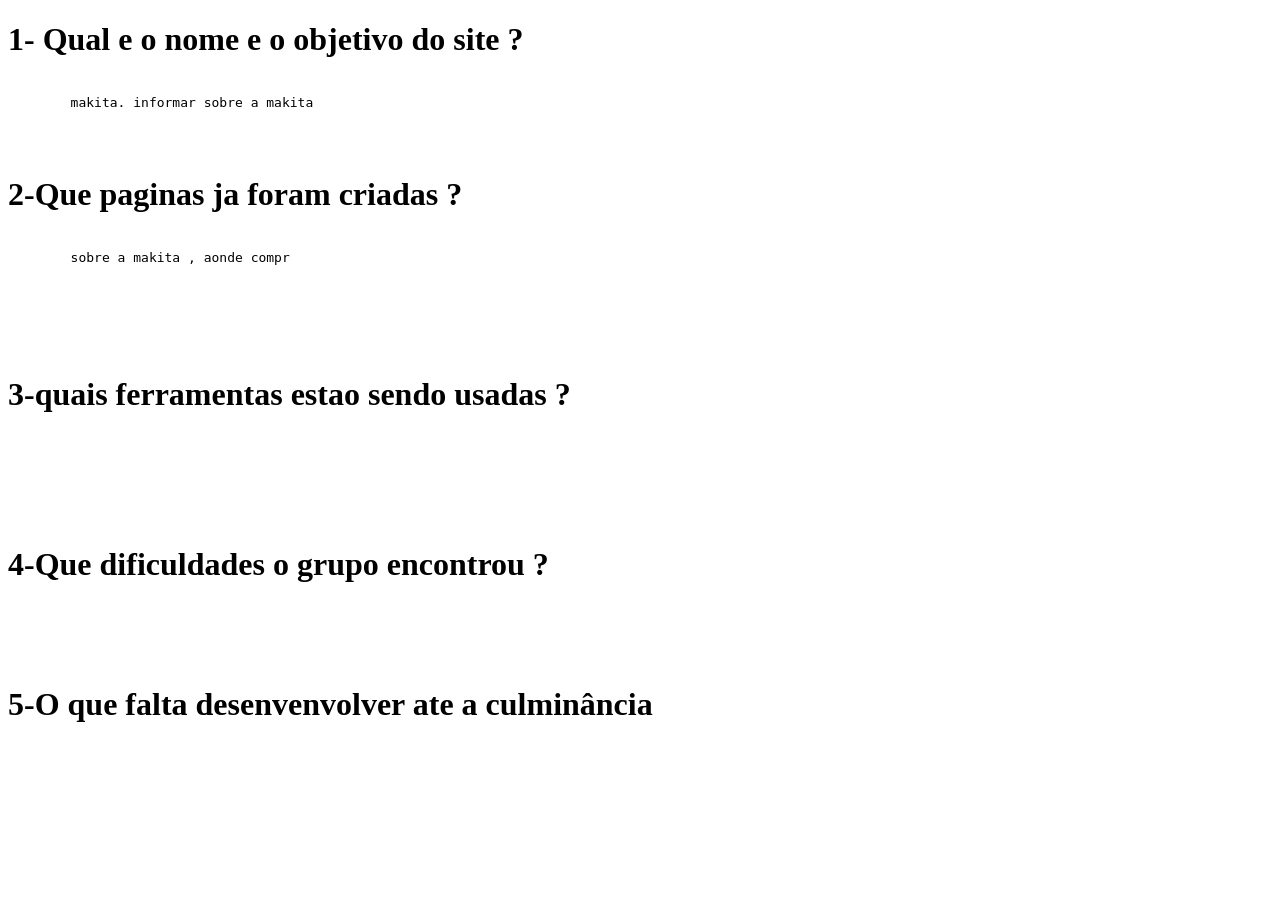
==== a.html @ 6ad04c11 "Add files via upload" ====
<!DOCTYPE html>
<html lang="en">
<head>
    <link rel="stylesheet" href="/HTML/PROJECTS/atividade da rebeca/b.css">
    <meta charset="UTF-8">
    <meta name="viewport" content="width=device-width, initial-scale=1.0">
    <title>Document</title>
</head>
<body>
    <h1>1- Qual e o nome e o objetivo do site ?</h1>
    <pre>

        makita. informar sobre a makita


    </pre>
    <h1>2-Que paginas ja foram criadas ?</h1>
    <pre>

        sobre a makita , aonde compr





    </pre>
    <h1>3-quais ferramentas estao sendo usadas ?</h1>
    <pre>





    </pre>
    <h1>4-Que  dificuldades o grupo encontrou ?</h1>
    <pre>



    </pre>
    <h1>5-O que falta desenvenvolver ate a culminância </h1>
    <pre></pre>


</body>
</html>
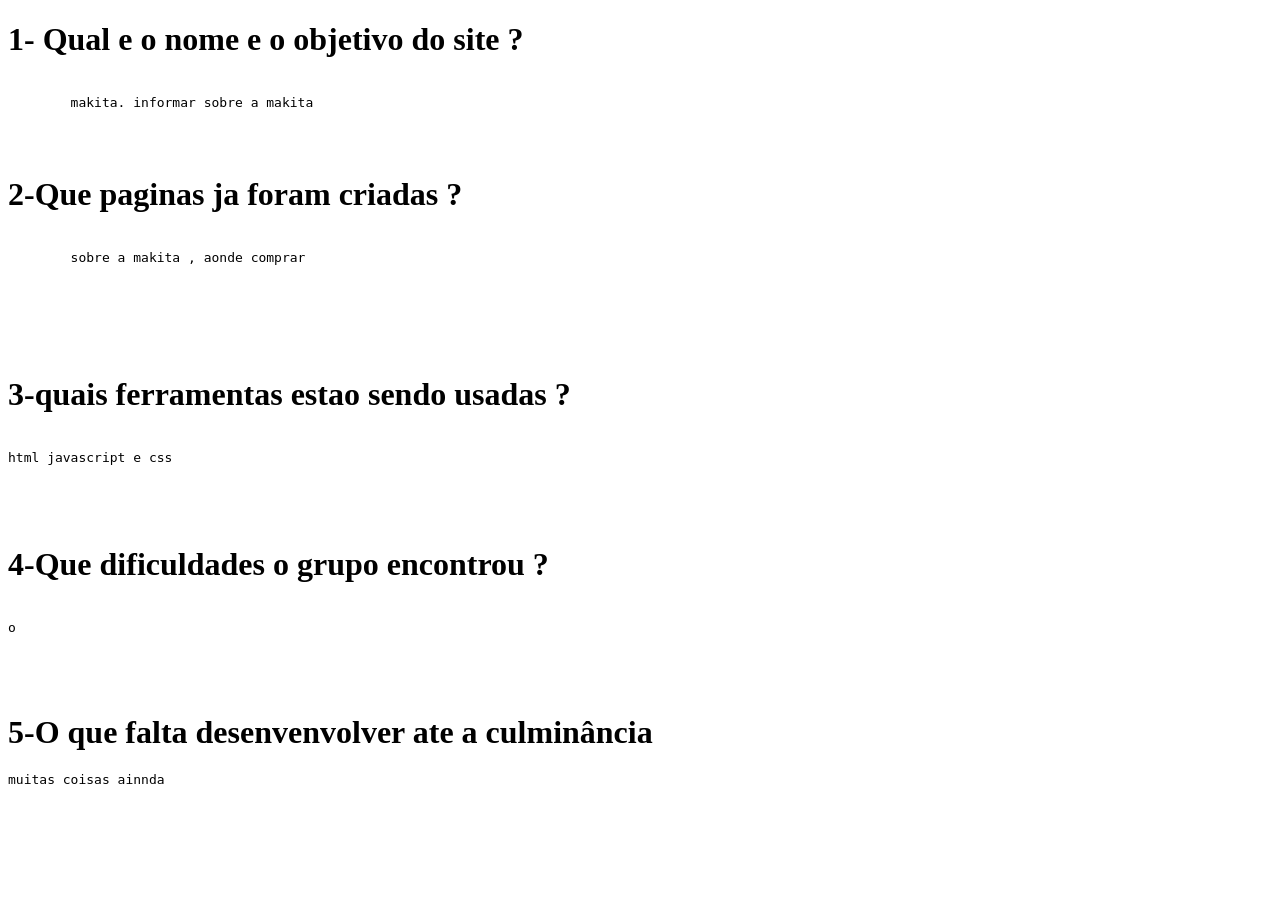
==== commit c1918a04: "chore: upload" ====
--- a/a.html
+++ b/a.html
@@ -17,7 +17,7 @@
     <h1>2-Que paginas ja foram criadas ?</h1>
     <pre>
 
-        sobre a makita , aonde compr
+        sobre a makita , aonde comprar
 
 
 
@@ -27,7 +27,7 @@
     <h1>3-quais ferramentas estao sendo usadas ?</h1>
     <pre>
 
-
+html javascript e css
 
 
 
@@ -35,11 +35,14 @@
     <h1>4-Que  dificuldades o grupo encontrou ?</h1>
     <pre>
 
-
+o <menu></menu>
 
     </pre>
     <h1>5-O que falta desenvenvolver ate a culminância </h1>
-    <pre></pre>
+    <pre>
+muitas coisas ainnda
+
+    </pre>
 
 
 </body>
